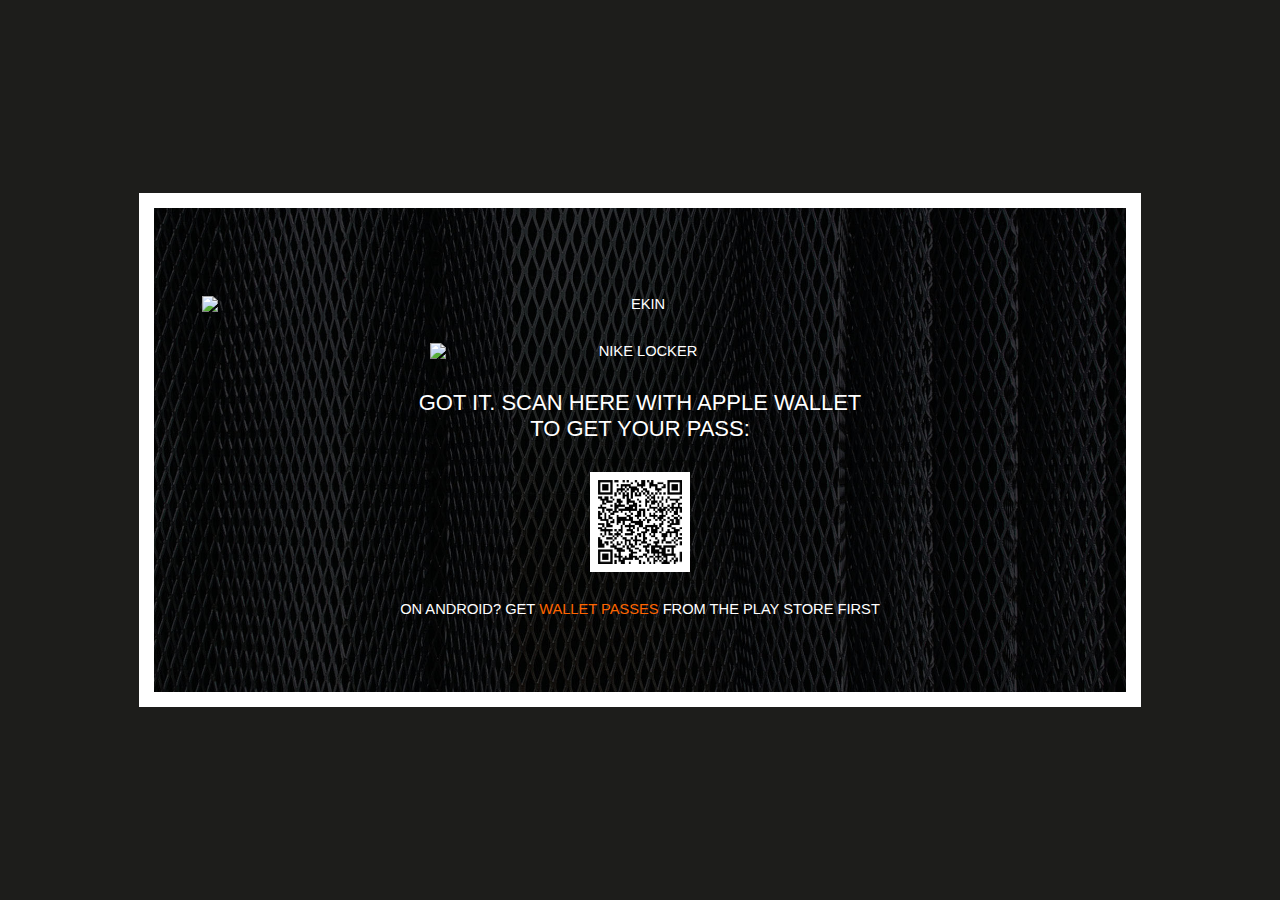
==== pass.html @ ca6f5297 "Initial commit" ====
<!DOCTYPE HTML>
<html>
	<head>
		<title>Nike Locker</title>
		<meta name="description" content="">
		<meta charset="utf-8" />
		<meta name="viewport" content="width=device-width, initial-scale=1" />
		<link rel="stylesheet" href="css/main.css" />
	</head>
	<body>
		<div class="outer">
  			<div class="middle">
   				<div class="inner">
      				<img id="nike" src="img/ekin.png" alt="EKIN"/>
   					<img id="locker" src="img/locker.png" alt="NIKE LOCKER"/>
					<h4 id="desktopmessage">Got it. Scan here with Apple Wallet <br>to get your pass:</h4>
					<h4 id="mobilemessage">Got it. Here's your pass:</h4>

					<a href="https://www.passsource.com/pass/create.php?hashedSerialNumber=eNortjIysVJKzvLRTknOco6KCHEtCTQqsiyO8AhytLVVsgZcMKATCZI,&download=true"><img src="https://www.passsource.com/images/addToAppleWallet.svg" alt="Add to Apple Wallet" id="applewallet"/></a>
					<img src="img/qr.jpg" alt="Scan QR Code" id="qrcode"/>

					<a href="https://play.google.com/store/apps/details?id=io.walletpasses.android&hl=en_GB" target="_blank"><img src="img/wp.png" alt="Wallet Passes" id="walletpasses"/></a>

					<p>On Android? Get <a href="https://play.google.com/store/apps/details?id=io.walletpasses.android&hl=en_GB" target="_blank">Wallet Passes</a> from the Play Store first</p>
				</div>
			</div>
		</div>

		<!--Scripts-->
		<script src="js/jquery-3.2.1.js"></script>
		<script src="js/custom.js"></script>
		
	</body>
</html>
---- css/main.css ----
@import url(fonts.css);

/* Reset */

	html, body, div, span, applet, object, iframe, h1, h2, h3, h4, h5, h6, p, blockquote, pre, a, abbr, acronym, address, big, cite, code, del, dfn, em, img, ins, kbd, q, s, samp, small, strike, strong, sub, sup, tt, var, b, u, i, center, dl, dt, dd, ol, ul, li, fieldset, form, label, legend, table, caption, tbody, tfoot, thead, tr, th, td, article, aside, canvas, details, embed, figure, figcaption, footer, header, hgroup, menu, nav, output, ruby, section, summary, time, mark, audio, video {
		margin: 0;
		padding: 0;
		border: 0;
		font-size: 100%;
		font: inherit;
		vertical-align: baseline;
	}

	article, aside, details, figcaption, figure, footer, header, hgroup, menu, nav, section {
		display: block;
	}

	body {
		line-height: 1;
	}

	ol, ul {
		list-style: none;
	}

	blockquote, q {
		quotes: none;
	}

	blockquote:before, blockquote:after, q:before, q:after {
		content: '';
		content: none;
	}

	table {
		border-collapse: collapse;
		border-spacing: 0;
	}

	body {
		-webkit-text-size-adjust: none;
	}


/* Basic */

	@-ms-viewport {
		width: device-width;
	}

	body {
		-ms-overflow-style: scrollbar;
		overflow-x: hidden;
		background: #1d1d1b;
		color: white;
		background-size: cover;
		text-align: center;
	}

	@media screen and (max-width: 480px) {

		html, body {
			min-width: 320px;
		}
	}

/* Type */

	body, input, select, textarea {
		font-family: Helvetica, sans-serif;
		font-size: 11pt;
		line-height: 1.2em;
		-moz-osx-font-smoothing: grayscale;
		-webkit-font-smoothing: antialiased;
		text-transform: uppercase;
	}

	a {
		text-decoration: none;
		color: #ff6600;
	    transition: all .3s ease;
	}

		a:hover {
		}

	strong, b {
		font-weight: bold;
	}

	em, i {
		font-style: italic;
	}

	p {
		margin: 0 1em 1em 1em;
	}

	h1, h2, h3, h4, h5, h6 {
		line-height: 1.2em;
		margin: 0 1em;
	}

		h1 a, h2 a, h3 a, h4 a, h5 a, h6 a {
			color: inherit;
		}

	h1 {
		font-size: 4em;
	}

	h2 {
		font-size: 2.4em;
	}

	h3 {
		font-size: 1.8em;
	}

	h4 {
		font-size: 1.5em;
	}

	h5 {
		font-size: 1.2em;
	}

	h6 {
		font-size: 1.1em;
	}

	sub {
		font-size: 0.8em;
		position: relative;
		top: 0.5em;
	}

	sup {
		font-size: 0.8em;
		position: relative;
		top: -0.5em;
	}

	blockquote {
		border-left: solid 4px #c9c9c9;
		font-style: italic;
		margin: 0 0 2em 0;
		padding: 0.5em 0 0.5em 2em;
	}

	code {
		background: rgba(144, 144, 144, 0.075);
		border: solid 1px #c9c9c9;
		font-family: "Courier New", monospace;
		font-size: 1em;
		margin: 0 0.25em;
		padding: 0.25em 0.65em;
	}

	pre {
		-webkit-overflow-scrolling: touch;
		font-family: "Courier New", monospace;
		font-size: 1em;
		margin: 0 0 2em 0;
	}

		pre code {
			display: block;
			line-height: 1.75;
			padding: 1em 1.5em;
			overflow-x: auto;
		}

	hr {
		border: 0;
		border-bottom: solid 1px #dfdfdf;
		margin: 2em 0;
	}

		hr.major {
			margin: 3em 0;
		}

	/* Home Screen */
	
	.outer {
	    display: table;
	    position: absolute;
	    height: 100%;
	    width: 100%;
	}

	.middle {
	    display: table-cell;
	    vertical-align: middle;
	}

	.inner {
	    margin: 2em auto;
		border: 15px solid white;
		width: 76%;
		padding: 4em 0;
		background: url('../img/bg-2.jpg');
		background-size: cover;
		background-repeat: no-repeat;
		max-width: 1080px;
	}

	form{
		padding: 1em 0;
	}

	form input[type=text]{
		opacity: 0.7;
		min-width: 190px;
		border-radius: 7px;
		border: 0;
		outline: 0;
		height: 1.7em;
		text-align: center;
		font-size: 14px;
		line-height: 1.7em;
		color: #ff6600;
	}

	form input[type=submit]{
	    background-color: transparent;
	    border-width: 2px;
		border-radius: 15px;
	    color: white;
	    padding: 15px 32px;
	    text-align: center;
	    text-decoration: none;
	    margin: 4px 2px;
	    cursor: pointer;
	}

	img{
		display: block;
		margin: 2em auto;
		width: 90%;
		padding: 0 5%;
	}

	#clock-wrapper{
		margin: 0 auto;
		max-width: 320px;
	}

	#locker{
		max-width: 420px;
	}

	#N3546{
		max-width: 130px;
	}

	#qrcode{
		width: 100px;
	}

	#applewallet{
		max-width: 240px;
		padding-right: 1em;
		padding-left: 1em;
	}

	#mobilemessage, #applewallet, #walletpasses, #cheat{
		display: none;
	}

	#cheat span{
		color: #ff6600;
		cursor: pointer;
	}

	@media only screen and (max-width: 760px) {

		#nike{
			max-width: 100px;
		}

		#locker{
			max-width: 250px;
		}

		#N3546{
			max-width: 100px;
		}

		#desktopmessage, #qrcode{
			display: none;
		}

		#applewallet, #mobilemessage{
			display: block;
		}

		.inner {
		    margin: 0 auto;
			border: 10px solid white;
			width: calc(100% - 20px);
			padding: 1em 0;
		}

		.inner.puzzlepage{
			border: 0;
			width: 100%;
			height: 100%
		}
	}
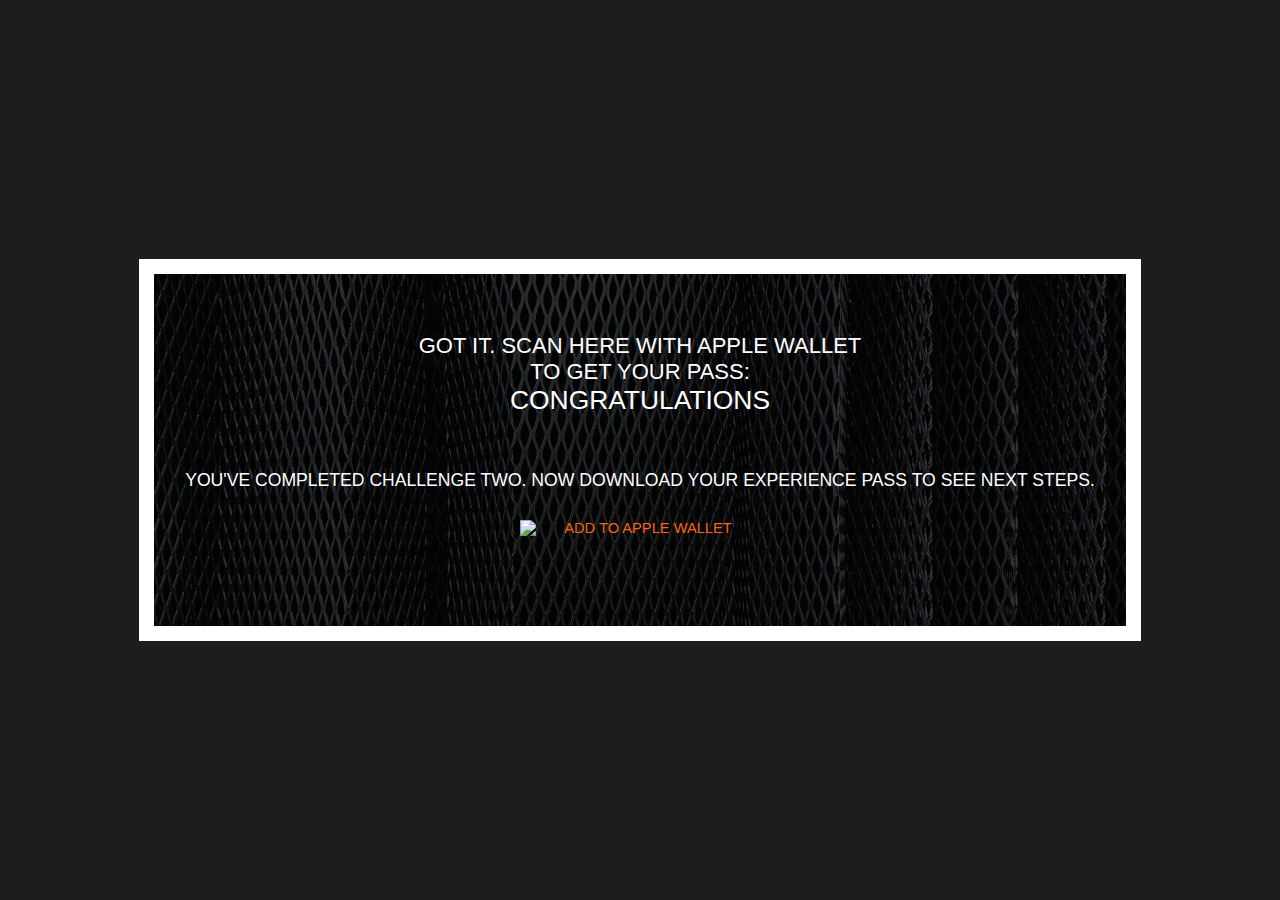
==== commit 53da86d5: "Finished version" ====
--- a/pass.html
+++ b/pass.html
@@ -1,7 +1,7 @@
-<!DOCTYPE HTML>
+﻿<!DOCTYPE HTML>
 <html>
 	<head>
-		<title>Nike Locker</title>
+        <title>SXSW - Challenge Two</title>
 		<meta name="description" content="">
 		<meta charset="utf-8" />
 		<meta name="viewport" content="width=device-width, initial-scale=1" />
@@ -11,17 +11,14 @@
 		<div class="outer">
   			<div class="middle">
    				<div class="inner">
-      				<img id="nike" src="img/ekin.png" alt="EKIN"/>
-   					<img id="locker" src="img/locker.png" alt="NIKE LOCKER"/>
 					<h4 id="desktopmessage">Got it. Scan here with Apple Wallet <br>to get your pass:</h4>
-					<h4 id="mobilemessage">Got it. Here's your pass:</h4>
+					<h3 id="mobilemessage">CONGRATULATIONS</h3><br /><br /><br />
+                       <h5>
+                           You've completed challenge two. Now download your experience pass to see next steps.
+                       </h5>
 
 					<a href="https://www.passsource.com/pass/create.php?hashedSerialNumber=eNortjIysVJKzvLRTknOco6KCHEtCTQqsiyO8AhytLVVsgZcMKATCZI,&download=true"><img src="https://www.passsource.com/images/addToAppleWallet.svg" alt="Add to Apple Wallet" id="applewallet"/></a>
-					<img src="img/qr.jpg" alt="Scan QR Code" id="qrcode"/>
-
-					<a href="https://play.google.com/store/apps/details?id=io.walletpasses.android&hl=en_GB" target="_blank"><img src="img/wp.png" alt="Wallet Passes" id="walletpasses"/></a>
-
-					<p>On Android? Get <a href="https://play.google.com/store/apps/details?id=io.walletpasses.android&hl=en_GB" target="_blank">Wallet Passes</a> from the Play Store first</p>
+					
 				</div>
 			</div>
 		</div>
--- a/css/main.css
+++ b/css/main.css
@@ -2,310 +2,313 @@
 
 /* Reset */
 
-	html, body, div, span, applet, object, iframe, h1, h2, h3, h4, h5, h6, p, blockquote, pre, a, abbr, acronym, address, big, cite, code, del, dfn, em, img, ins, kbd, q, s, samp, small, strike, strong, sub, sup, tt, var, b, u, i, center, dl, dt, dd, ol, ul, li, fieldset, form, label, legend, table, caption, tbody, tfoot, thead, tr, th, td, article, aside, canvas, details, embed, figure, figcaption, footer, header, hgroup, menu, nav, output, ruby, section, summary, time, mark, audio, video {
-		margin: 0;
-		padding: 0;
-		border: 0;
-		font-size: 100%;
-		font: inherit;
-		vertical-align: baseline;
-	}
-
-	article, aside, details, figcaption, figure, footer, header, hgroup, menu, nav, section {
-		display: block;
-	}
-
-	body {
-		line-height: 1;
-	}
-
-	ol, ul {
-		list-style: none;
-	}
-
-	blockquote, q {
-		quotes: none;
-	}
-
-	blockquote:before, blockquote:after, q:before, q:after {
-		content: '';
-		content: none;
-	}
-
-	table {
-		border-collapse: collapse;
-		border-spacing: 0;
-	}
-
-	body {
-		-webkit-text-size-adjust: none;
-	}
+html, body, div, span, applet, object, iframe, h1, h2, h3, h4, h5, h6, p, blockquote, pre, a, abbr, acronym, address, big, cite, code, del, dfn, em, img, ins, kbd, q, s, samp, small, strike, strong, sub, sup, tt, var, b, u, i, center, dl, dt, dd, ol, ul, li, fieldset, form, label, legend, table, caption, tbody, tfoot, thead, tr, th, td, article, aside, canvas, details, embed, figure, figcaption, footer, header, hgroup, menu, nav, output, ruby, section, summary, time, mark, audio, video {
+    margin: 0;
+    padding: 0;
+    border: 0;
+    font-size: 100%;
+    font: inherit;
+    vertical-align: baseline;
+}
+
+article, aside, details, figcaption, figure, footer, header, hgroup, menu, nav, section {
+    display: block;
+}
+
+body {
+    line-height: 1;
+}
+
+ol, ul {
+    list-style: none;
+}
+
+blockquote, q {
+    quotes: none;
+}
+
+    blockquote:before, blockquote:after, q:before, q:after {
+        content: '';
+        content: none;
+    }
+
+table {
+    border-collapse: collapse;
+    border-spacing: 0;
+}
+
+body {
+    -webkit-text-size-adjust: none;
+}
 
 
 /* Basic */
 
-	@-ms-viewport {
-		width: device-width;
-	}
-
-	body {
-		-ms-overflow-style: scrollbar;
-		overflow-x: hidden;
-		background: #1d1d1b;
-		color: white;
-		background-size: cover;
-		text-align: center;
-	}
-
-	@media screen and (max-width: 480px) {
-
-		html, body {
-			min-width: 320px;
-		}
-	}
+@-ms-viewport {
+    width: device-width;
+}
+
+body {
+    -ms-overflow-style: scrollbar;
+    overflow-x: hidden;
+    background: #1d1d1b;
+    color: white;
+    background-size: cover;
+    text-align: center;
+}
+
+@media screen and (max-width: 480px) {
+
+    html, body {
+        min-width: 320px;
+    }
+}
 
 /* Type */
 
-	body, input, select, textarea {
-		font-family: Helvetica, sans-serif;
-		font-size: 11pt;
-		line-height: 1.2em;
-		-moz-osx-font-smoothing: grayscale;
-		-webkit-font-smoothing: antialiased;
-		text-transform: uppercase;
-	}
-
-	a {
-		text-decoration: none;
-		color: #ff6600;
-	    transition: all .3s ease;
-	}
-
-		a:hover {
-		}
-
-	strong, b {
-		font-weight: bold;
-	}
-
-	em, i {
-		font-style: italic;
-	}
-
-	p {
-		margin: 0 1em 1em 1em;
-	}
-
-	h1, h2, h3, h4, h5, h6 {
-		line-height: 1.2em;
-		margin: 0 1em;
-	}
-
-		h1 a, h2 a, h3 a, h4 a, h5 a, h6 a {
-			color: inherit;
-		}
-
-	h1 {
-		font-size: 4em;
-	}
-
-	h2 {
-		font-size: 2.4em;
-	}
-
-	h3 {
-		font-size: 1.8em;
-	}
-
-	h4 {
-		font-size: 1.5em;
-	}
-
-	h5 {
-		font-size: 1.2em;
-	}
-
-	h6 {
-		font-size: 1.1em;
-	}
-
-	sub {
-		font-size: 0.8em;
-		position: relative;
-		top: 0.5em;
-	}
-
-	sup {
-		font-size: 0.8em;
-		position: relative;
-		top: -0.5em;
-	}
-
-	blockquote {
-		border-left: solid 4px #c9c9c9;
-		font-style: italic;
-		margin: 0 0 2em 0;
-		padding: 0.5em 0 0.5em 2em;
-	}
-
-	code {
-		background: rgba(144, 144, 144, 0.075);
-		border: solid 1px #c9c9c9;
-		font-family: "Courier New", monospace;
-		font-size: 1em;
-		margin: 0 0.25em;
-		padding: 0.25em 0.65em;
-	}
-
-	pre {
-		-webkit-overflow-scrolling: touch;
-		font-family: "Courier New", monospace;
-		font-size: 1em;
-		margin: 0 0 2em 0;
-	}
-
-		pre code {
-			display: block;
-			line-height: 1.75;
-			padding: 1em 1.5em;
-			overflow-x: auto;
-		}
-
-	hr {
-		border: 0;
-		border-bottom: solid 1px #dfdfdf;
-		margin: 2em 0;
-	}
-
-		hr.major {
-			margin: 3em 0;
-		}
-
-	/* Home Screen */
-	
-	.outer {
-	    display: table;
-	    position: absolute;
-	    height: 100%;
-	    width: 100%;
-	}
-
-	.middle {
-	    display: table-cell;
-	    vertical-align: middle;
-	}
-
-	.inner {
-	    margin: 2em auto;
-		border: 15px solid white;
-		width: 76%;
-		padding: 4em 0;
-		background: url('../img/bg-2.jpg');
-		background-size: cover;
-		background-repeat: no-repeat;
-		max-width: 1080px;
-	}
-
-	form{
-		padding: 1em 0;
-	}
-
-	form input[type=text]{
-		opacity: 0.7;
-		min-width: 190px;
-		border-radius: 7px;
-		border: 0;
-		outline: 0;
-		height: 1.7em;
-		text-align: center;
-		font-size: 14px;
-		line-height: 1.7em;
-		color: #ff6600;
-	}
-
-	form input[type=submit]{
-	    background-color: transparent;
-	    border-width: 2px;
-		border-radius: 15px;
-	    color: white;
-	    padding: 15px 32px;
-	    text-align: center;
-	    text-decoration: none;
-	    margin: 4px 2px;
-	    cursor: pointer;
-	}
-
-	img{
-		display: block;
-		margin: 2em auto;
-		width: 90%;
-		padding: 0 5%;
-	}
-
-	#clock-wrapper{
-		margin: 0 auto;
-		max-width: 320px;
-	}
-
-	#locker{
-		max-width: 420px;
-	}
-
-	#N3546{
-		max-width: 130px;
-	}
-
-	#qrcode{
-		width: 100px;
-	}
-
-	#applewallet{
-		max-width: 240px;
-		padding-right: 1em;
-		padding-left: 1em;
-	}
-
-	#mobilemessage, #applewallet, #walletpasses, #cheat{
-		display: none;
-	}
-
-	#cheat span{
-		color: #ff6600;
-		cursor: pointer;
-	}
-
-	@media only screen and (max-width: 760px) {
-
-		#nike{
-			max-width: 100px;
-		}
-
-		#locker{
-			max-width: 250px;
-		}
-
-		#N3546{
-			max-width: 100px;
-		}
-
-		#desktopmessage, #qrcode{
-			display: none;
-		}
-
-		#applewallet, #mobilemessage{
-			display: block;
-		}
-
-		.inner {
-		    margin: 0 auto;
-			border: 10px solid white;
-			width: calc(100% - 20px);
-			padding: 1em 0;
-		}
-
-		.inner.puzzlepage{
-			border: 0;
-			width: 100%;
-			height: 100%
-		}
-	}
+body, input, select, textarea {
+    font-family: Helvetica, sans-serif;
+    font-size: 11pt;
+    line-height: 1.2em;
+    -moz-osx-font-smoothing: grayscale;
+    -webkit-font-smoothing: antialiased;
+    text-transform: uppercase;
+}
+
+a {
+    text-decoration: none;
+    color: #ff6600;
+    transition: all .3s ease;
+}
+
+    a:hover {
+    }
+
+strong, b {
+    font-weight: bold;
+}
+
+em, i {
+    font-style: italic;
+}
+
+p {
+    margin: 0 1em 1em 1em;
+}
+
+h1, h2, h3, h4, h5, h6 {
+    line-height: 1.2em;
+    margin: 0 1em;
+}
+
+    h1 a, h2 a, h3 a, h4 a, h5 a, h6 a {
+        color: inherit;
+    }
+
+h1 {
+    font-size: 4em;
+}
+
+h2 {
+    font-size: 2.4em;
+}
+
+h3 {
+    font-size: 1.8em;
+}
+
+h4 {
+    font-size: 1.5em;
+}
+
+h5 {
+    font-size: 1.2em;
+}
+
+h6 {
+    font-size: 1.1em;
+}
+
+sub {
+    font-size: 0.8em;
+    position: relative;
+    top: 0.5em;
+}
+
+sup {
+    font-size: 0.8em;
+    position: relative;
+    top: -0.5em;
+}
+
+blockquote {
+    border-left: solid 4px #c9c9c9;
+    font-style: italic;
+    margin: 0 0 2em 0;
+    padding: 0.5em 0 0.5em 2em;
+}
+
+code {
+    background: rgba(144, 144, 144, 0.075);
+    border: solid 1px #c9c9c9;
+    font-family: "Courier New", monospace;
+    font-size: 1em;
+    margin: 0 0.25em;
+    padding: 0.25em 0.65em;
+}
+
+pre {
+    -webkit-overflow-scrolling: touch;
+    font-family: "Courier New", monospace;
+    font-size: 1em;
+    margin: 0 0 2em 0;
+}
+
+    pre code {
+        display: block;
+        line-height: 1.75;
+        padding: 1em 1.5em;
+        overflow-x: auto;
+    }
+
+hr {
+    border: 0;
+    border-bottom: solid 1px #dfdfdf;
+    margin: 2em 0;
+}
+
+    hr.major {
+        margin: 3em 0;
+    }
+
+/* Home Screen */
+
+.outer {
+    display: table;
+    position: absolute;
+    height: 100%;
+    width: 100%;
+}
+
+.middle {
+    display: table-cell;
+    vertical-align: middle;
+}
+
+.inner {
+    margin: 2em auto;
+    border: 15px solid white;
+    width: 76%;
+    padding: 4em 0;
+    background: url('../img/bg-2.jpg');
+    background-size: cover;
+    background-repeat: no-repeat;
+    max-width: 1080px;
+}
+
+form {
+    padding: 1em 0;
+}
+
+    form input[type=text] {
+        opacity: 0.7;
+        min-width: 190px;
+        border-radius: 7px;
+        border: 0;
+        outline: 0;
+        height: 1.7em;
+        text-align: center;
+        font-size: 14px;
+        line-height: 1.7em;
+        color: #ff6600;
+    }
+
+    form input[type=submit] {
+        background-color: transparent;
+        border-width: 2px;
+        border-radius: 15px;
+        color: white;
+        padding: 15px 32px;
+        text-align: center;
+        text-decoration: none;
+        margin: 4px 2px;
+        cursor: pointer;
+    }
+
+img {
+    display: block;
+    margin: 2em auto;
+    width: 90%;
+    padding: 0 5%;
+}
+
+#clock-wrapper {
+    margin: 0 auto;
+    max-width: 320px;
+}
+
+#locker {
+    max-width: 420px;
+}
+
+#N3546 {
+    max-width: 130px;
+}
+
+#qrcode {
+    width: 100px;
+}
+
+#applewallet {
+    max-width: 240px;
+    padding-right: 1em;
+    padding-left: 1em;
+}
+
+#mobilemessage, #applewallet, #walletpasses, #cheat {
+    display: block;
+}
+
+    #cheat span {
+        color: #ff6600;
+        cursor: pointer;
+    }
+
+#pass {
+    display: none;
+}
+
+@media only screen and (max-width: 760px) {
+    #nike {
+        max-width: 100px;
+    }
+
+    #locker {
+        max-width: 250px;
+    }
+
+    #N3546 {
+        max-width: 100px;
+    }
+
+    #desktopmessage, #qrcode {
+        display: none;
+    }
+
+    #applewallet, #mobilemessage {
+        display: block;
+    }
+
+    .inner {
+        margin: 0 auto;
+        border: 10px solid white;
+        width: calc(100% - 20px);
+        padding: 1em 0;
+    }
+
+        .inner.puzzlepage {
+            border: 0;
+            width: 100%;
+            height: 100%
+        }
+}
